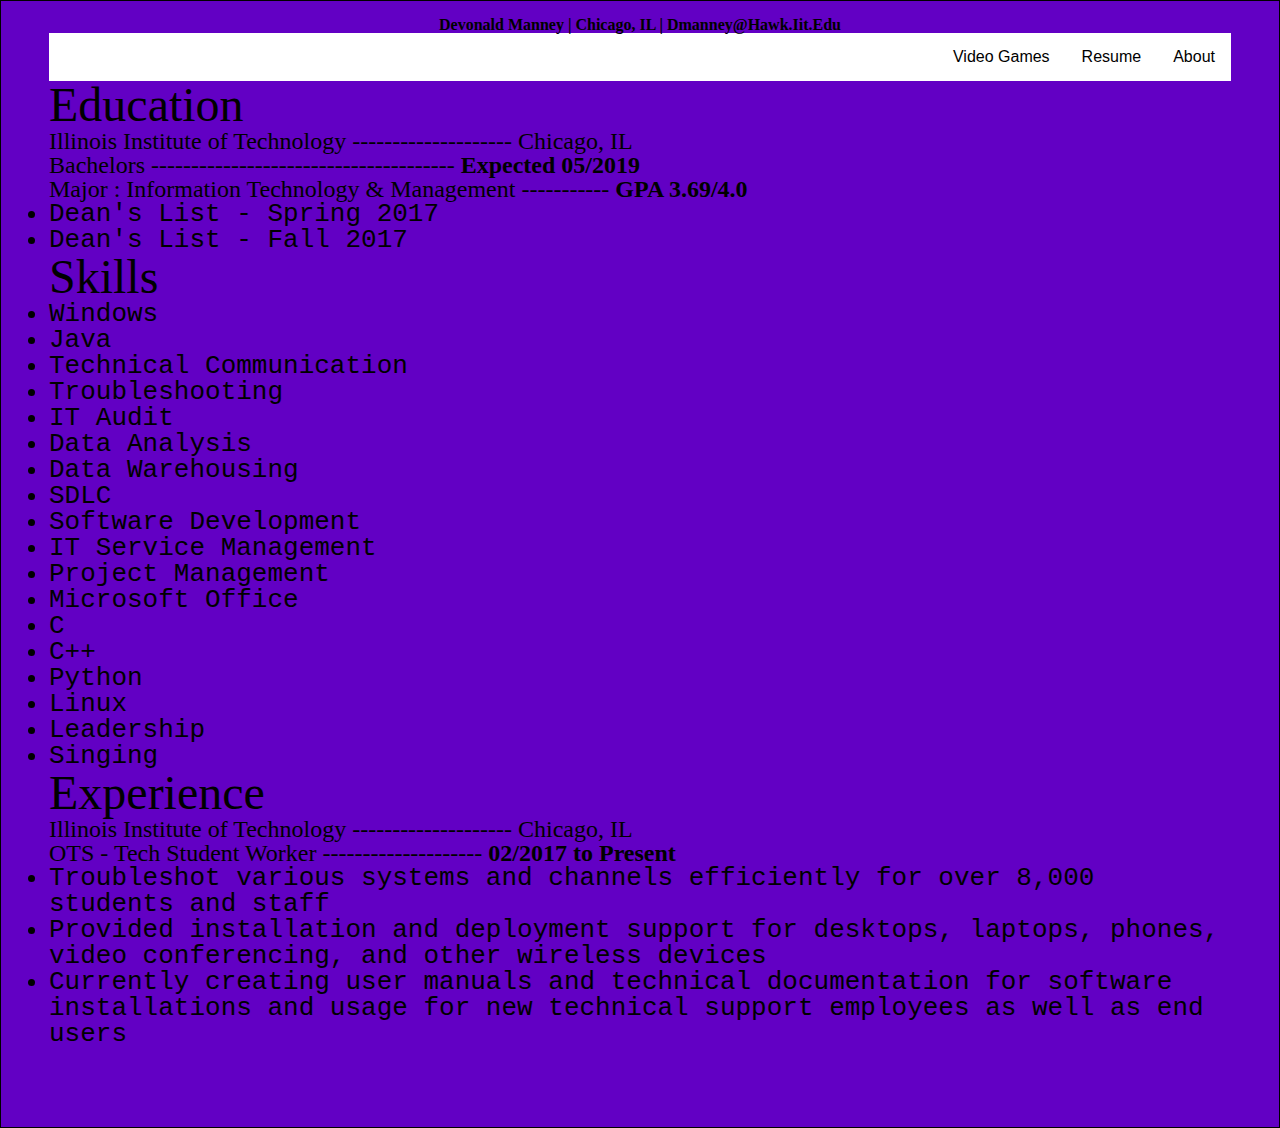
==== resume.html @ 150e6283 "test resume line spacing" ====
<!DOCTYPE html>
<html lang="en">

  <head>
    <meta charset="utf-8">
    <title>Resume</title>
	<link rel="stylesheet" type="text/css" href="normalize.css"/>
	<link rel="stylesheet" type="text/css" href="style.css"/>
  </head>

  <body>
    <header>
	  <h1> Devonald Manney | Chicago, IL | dmanney@hawk.iit.edu </h1>
	    <nav id = "header">
		  <ul>
		    <li>
			  <a href="index.html">About</a>
		    </li>
			<li>
			  <a href="resume.html">Resume</a>
			</li>
			<li>
			  <a href="videogames.html">Video Games</a>
			</li>
		  </ul>
		</nav>
	</header>
	
	<div class="Education">
	<section class="education">
	  <h2>Education</h2>
	    <p>Illinois Institute of Technology -------------------- Chicago, IL</p>
		  <p>
		    Bachelors --------------------------------------<strong> Expected 05/2019</strong>
		  </p>
		  <p>
            Major : Information Technology & Management ----------- <strong>GPA 3.69/4.0</strong>
		  </p>
		  <ul>
		    <li>Dean's List - Spring 2017</li>
			<li>Dean's List - Fall 2017</li>
		  </ul>
	</section>
	</div>
	
	<aside>
	  <section class ="skills">
	  <h2>Skills</h2>
	    <ul>
		  <li>Windows</li>
		  <li>Java</li>
		  <li>Technical Communication</li>
		  <li>Troubleshooting</li>
		  <li>IT Audit</li>
	      <li>Data Analysis</li>
		  <li>Data Warehousing</li>
		  <li>SDLC</li>
		  <li>Software Development</li>
		  <li>IT Service Management</li>
		  <li>Project Management</li>
		  <li>Microsoft Office</li>
		  <li>C</li>
		  <li>C++</li>
		  <li>Python</li>
		  <li>Linux</li>
		  <li>Leadership</li>
		  <li>Singing</li>
		</ul>
	  </section>
	  <section class = "experience">
	  <h2>Experience</h2>
	    <p>Illinois Institute of Technology -------------------- Chicago, IL
		</p>
		<p>
		  OTS - Tech Student Worker -------------------- <strong>02/2017 to Present</strong>
		</p>
		<ul>
		  <li>Troubleshot various systems and channels efficiently for over 8,000 students and staff</li>
		  <li>Provided installation and deployment support for desktops, laptops, phones, video conferencing, and other wireless devices</li>
		  <li>Currently creating user manuals and technical documentation for software installations and usage for new technical support employees as well as end users</li>
		</ul>
	  </section>
	</aside>
  </body>
	
</html>
---- style.css ----
body{
  background-color:#6200c4;
  font-family:Impact;
  border: 0.1em solid black;
  padding-top: 1em;
  padding-right: 3em;
  padding-bottom: 5em;
  padding-left: 3em;
}
header{
  text-align: center;
  text-transform: capitalize;
}

#content{
  margin:5vh auto;
  max-width: 80%;
  display: flex;
  flex-direction: column;
}

img{
	width:50%;
	margin:0;
}
.education ul{
  padding-bottom: 0;
  font-family: monospace;  
}

.education ul li{
  padding-bottom: 0;
  font-family: monospace;
  font-size: 200%;
}

.education p{
  font-size: 150%;	
}

.skills ul{
  padding-bottom: 0;
  font-family: monospace;
}

.skills ul li{
  padding-bottom: 0;
  font-family: monospace;
  font-size: 200%;
}

.experience ul{
  padding-bottom: 0;
  font-family: monospace;
}
.experience ul li{
  padding-bottom: 0;
  font-family: monospace;
  font-size: 200%;
}
.experience p{
  font-size: 150%;	
}
.item{
	margin:3em 0;
	width:100%;
	display: flex;
	flex-flow: row wrap;


}

.left{
	width:50%;
	padding:0;
	float:left;

}

.right{
	width: 40%;
	display:block;
	padding:0 2em;
	float:left;
}


/* Nicer fonts */
h1 {
	text-align: center;
}
h2 {
	font-family: cursive;
	font-size: 3em;
	font-style: normal;
	font-variant: normal;
	font-weight: 500;
}
h3 {
	font-family: cursive;
	font-size: 2em;
	font-style: normal;
	font-variant: normal;
	font-weight: 500;
}
p {
	font-family: cursive;
	font-size: 1em;
}

ul li{
	font-family: "Helvetica Neue", Helvetica, Arial, sans-serif;
	font-size: 1em;
	font-style: normal;
	font-variant: normal;
	font-weight: 400;
}

/* Top horizontal nav pane*/

#header ul {
    list-style-type: none;
    margin: 0;
    padding: 0;
    overflow: hidden;
    background-color: #ffffff;

    text-align: center;

}

#header li {
	float: right;
}

#header li a {
    display: block;
    color: black;
    text-align: center;
    padding: 1em;
    text-decoration: none;
}

/* Change the link color to #111 (black) on hover */
#header li a:hover {
    background-color: #c68eff;
}

.active{
	background-color: #2ecc71;
	color:white;
}
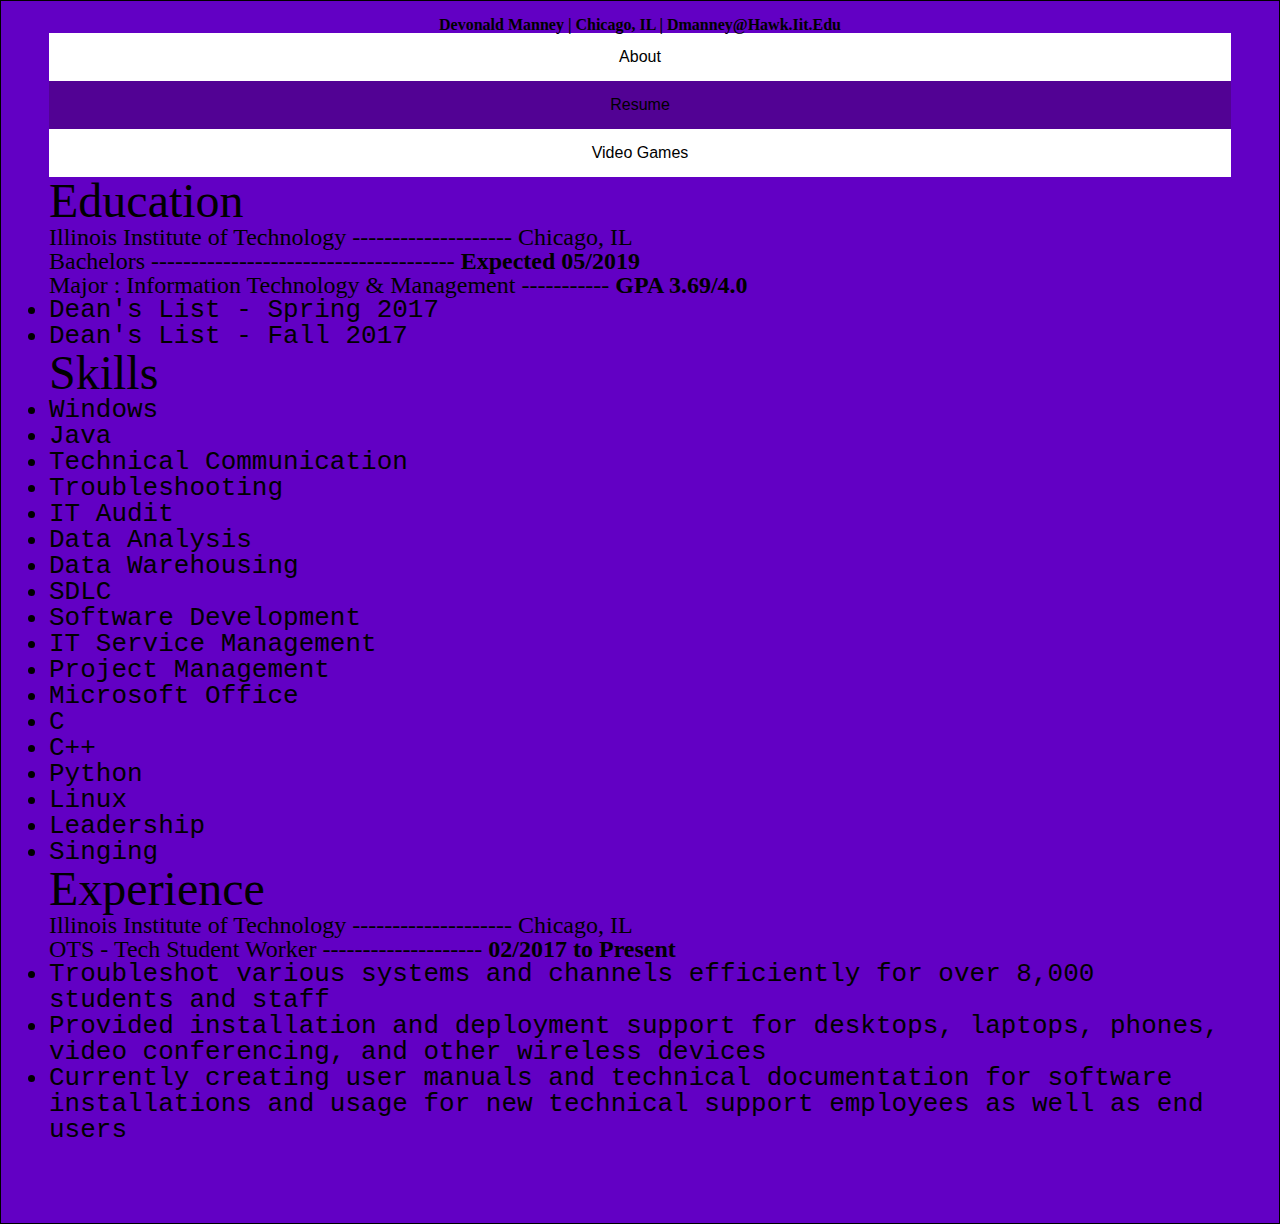
==== commit c9cb244d: "Change navigation highlighting" ====
--- a/resume.html
+++ b/resume.html
@@ -4,8 +4,8 @@
   <head>
     <meta charset="utf-8">
     <title>Resume</title>
-	<link rel="stylesheet" type="text/css" href="normalize.css"/>
-	<link rel="stylesheet" type="text/css" href="style.css"/>
+	<link rel="stylesheet" type="text/css" href="css/normalize.css"/>
+	<link rel="stylesheet" type="text/css" href="css/style.css"/>
   </head>
 
   <body>
@@ -16,7 +16,7 @@
 		    <li>
 			  <a href="index.html">About</a>
 		    </li>
-			<li>
+			<li class="picked">
 			  <a href="resume.html">Resume</a>
 			</li>
 			<li>
--- a/css/style.css
+++ b/css/style.css
@@ -0,0 +1,132 @@
+body{
+  background-color:#6200c4;
+  font-family:Impact;
+  border: 0.1em solid black;
+  padding-top: 1em;
+  padding-right: 3em;
+  padding-bottom: 5em;
+  padding-left: 3em;
+}
+header{
+  text-align: center;
+  text-transform: capitalize;
+}
+
+img{
+  width:50%;
+  margin:0;
+}
+.playing p{
+  font-size: 150%
+}
+.education ul{
+  padding-bottom: 0;
+  font-family: monospace;  
+}
+
+.education ul li{
+  padding-bottom: 0;
+  font-family: monospace;
+  font-size: 200%;
+}
+
+.education p{
+  font-size: 150%;	
+}
+
+.skills ul{
+  padding-bottom: 0;
+  font-family: monospace;
+}
+
+.skills ul li{
+  padding-bottom: 0;
+  font-family: monospace;
+  font-size: 200%;
+}
+
+.experience ul{
+  padding-bottom: 0;
+  font-family: monospace;
+}
+.experience ul li{
+  padding-bottom: 0;
+  font-family: monospace;
+  font-size: 200%;
+}
+.experience p{
+  font-size: 150%;	
+}
+.item{
+	margin:3em 0;
+	width:100%;
+	display: flex;
+	flex-flow: row wrap;
+
+
+}
+
+h1 {
+	text-align: center;
+}
+h2 {
+	font-family: cursive;
+	font-size: 3em;
+	font-style: normal;
+	font-variant: normal;
+	font-weight: 500;
+}
+h3 {
+	font-family: cursive;
+	font-size: 2em;
+	font-style: normal;
+	font-variant: normal;
+  font-weight: 500;
+}
+h4 {
+  text-align: center;
+}
+p {
+  font-family: cursive;
+  font-size: 1em;
+}
+
+ul li{
+  font-family: "Helvetica Neue", Helvetica, Arial, sans-serif;
+  font-size: 1em;
+  font-style: normal;
+  font-variant: normal;
+  font-weight: 400;
+}
+
+/* Nav Bar*/
+#header ul {
+  list-style-type: none;
+  margin: 0;
+  padding: 0;
+  overflow: hidden;
+  background-color: #ffffff;
+  text-align: center;
+
+}
+
+#header li {
+	padding: 0;
+}
+
+#header li a {
+    display: block;
+    color: black;
+    text-align: center;
+    padding: 1em;
+    text-decoration: none;
+}
+
+/* Changing link color to purple */
+#header li a:hover {
+    background-color: #c68eff;
+}
+.picked{
+  background-color: #520294;
+}
+
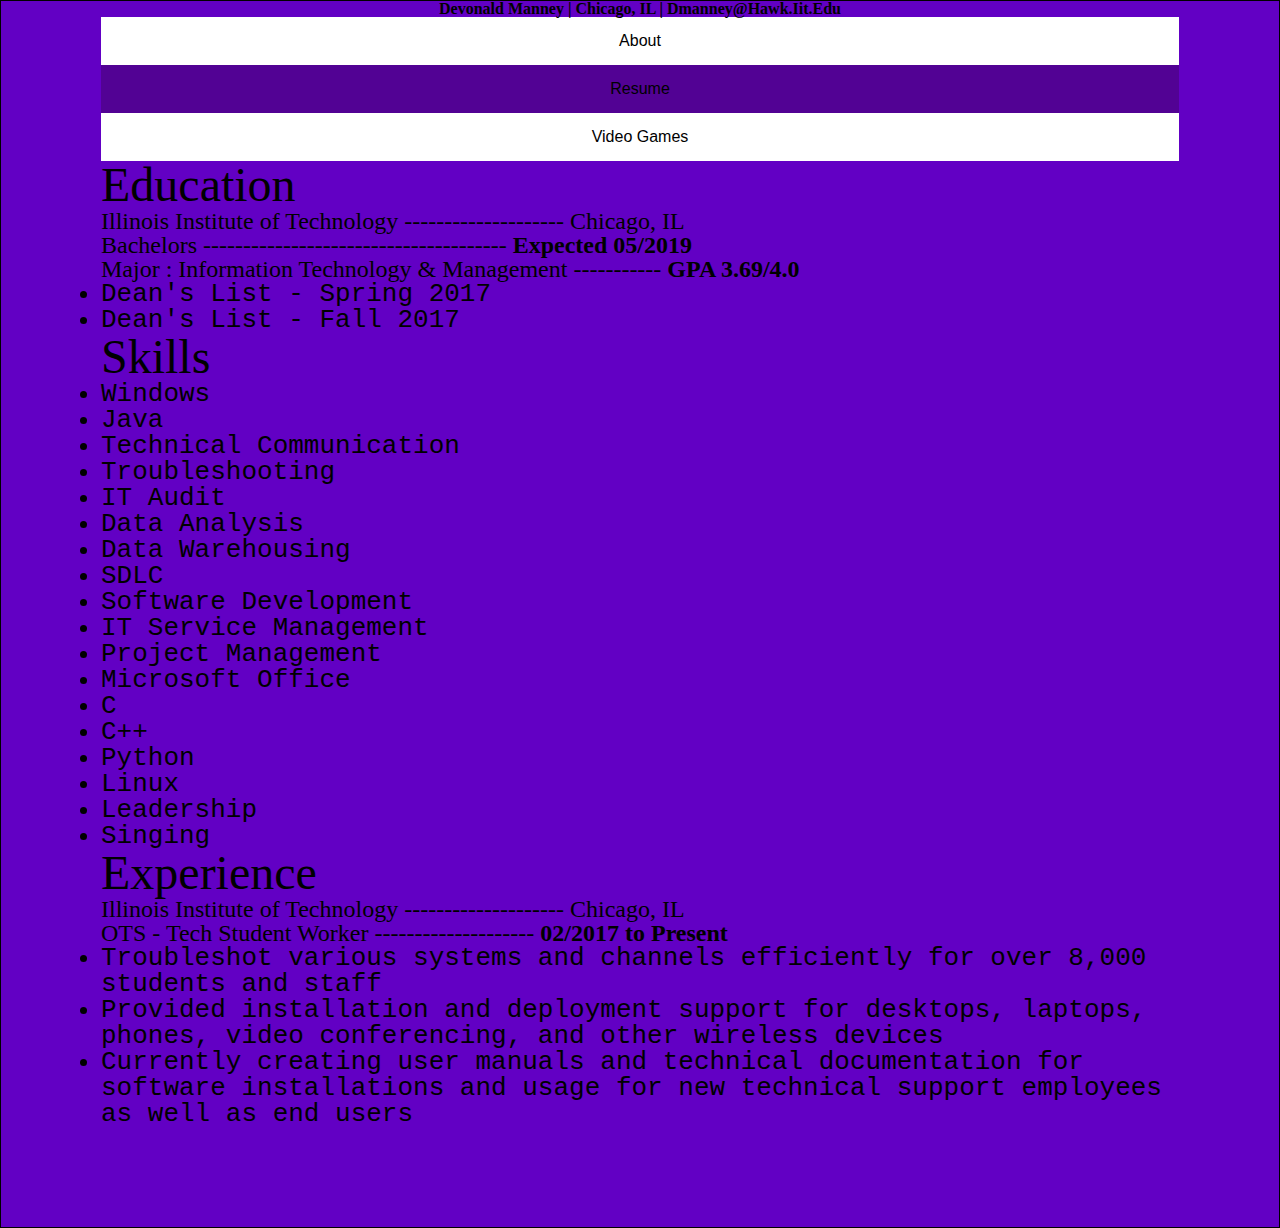
==== commit 4eeeac60: "replace br tags and edit css style" ====
--- a/resume.html
+++ b/resume.html
@@ -11,21 +11,21 @@
   <body>
     <header>
 	  <h1> Devonald Manney | Chicago, IL | dmanney@hawk.iit.edu </h1>
-	    <nav id = "header">
-		  <ul>
-		    <li>
-			  <a href="index.html">About</a>
-		    </li>
-			<li class="picked">
-			  <a href="resume.html">Resume</a>
-			</li>
-			<li>
-			  <a href="videogames.html">Video Games</a>
-			</li>
-		  </ul>
-		</nav>
 	</header>
-	
+	  <nav id = "header">
+        <ul>
+		  <li>
+			<a href="index.html">About</a>
+		  </li>
+		  <li class="picked">
+			<a href="resume.html">Resume</a>
+		  </li>
+		  <li>
+			<a href="videogames.html">Video Games</a>
+		  </li>
+		</ul>
+	  </nav>
+	<p></p>
 	<div class="Education">
 	<section class="education">
 	  <h2>Education</h2>
--- a/css/style.css
+++ b/css/style.css
@@ -2,10 +2,8 @@
   background-color:#6200c4;
   font-family:Impact;
   border: 0.1em solid black;
-  padding-top: 1em;
-  padding-right: 3em;
-  padding-bottom: 5em;
-  padding-left: 3em;
+  padding: 0 100px 100px 100px;
+  background-size: 1800px 900px;
 }
 header{
   text-align: center;
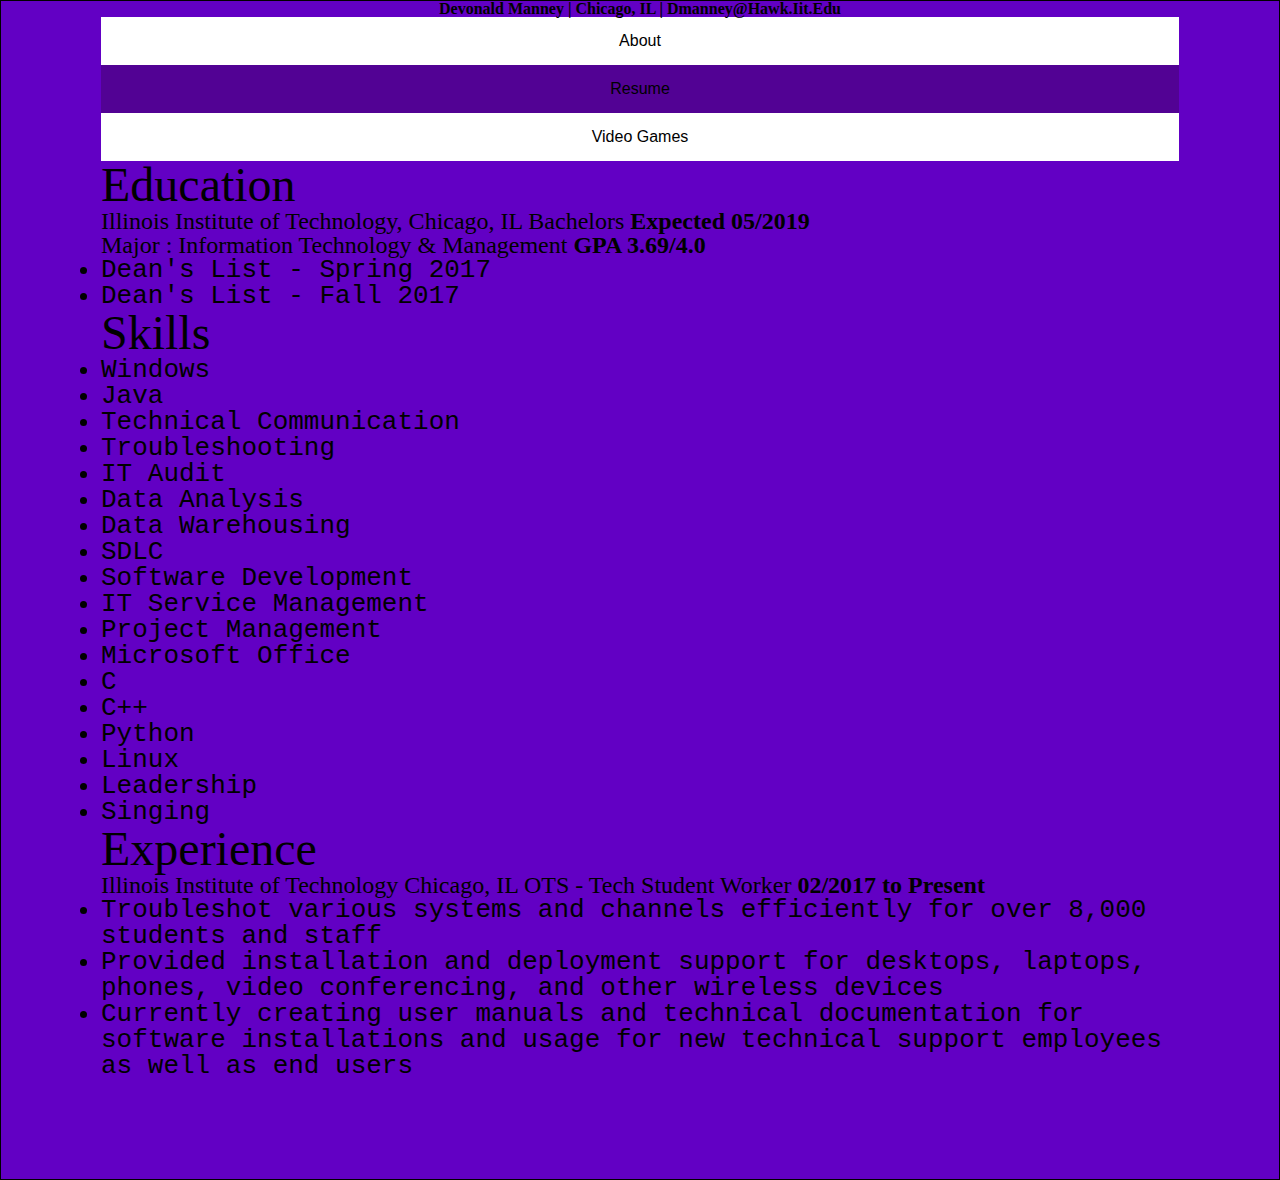
==== commit f7199e2c: "remove dashes from resume spacing" ====
--- a/resume.html
+++ b/resume.html
@@ -29,12 +29,9 @@
 	<div class="Education">
 	<section class="education">
 	  <h2>Education</h2>
-	    <p>Illinois Institute of Technology -------------------- Chicago, IL</p>
+	    <p>Illinois Institute of Technology, Chicago, IL Bachelors <strong> Expected 05/2019</strong>
 		  <p>
-		    Bachelors --------------------------------------<strong> Expected 05/2019</strong>
-		  </p>
-		  <p>
-            Major : Information Technology & Management ----------- <strong>GPA 3.69/4.0</strong>
+            Major : Information Technology & Management <strong>GPA 3.69/4.0</strong>
 		  </p>
 		  <ul>
 		    <li>Dean's List - Spring 2017</li>
@@ -69,11 +66,7 @@
 	  </section>
 	  <section class = "experience">
 	  <h2>Experience</h2>
-	    <p>Illinois Institute of Technology -------------------- Chicago, IL
-		</p>
-		<p>
-		  OTS - Tech Student Worker -------------------- <strong>02/2017 to Present</strong>
-		</p>
+	    <p>Illinois Institute of Technology Chicago, IL OTS - Tech Student Worker <strong>02/2017 to Present</strong></p>
 		<ul>
 		  <li>Troubleshot various systems and channels efficiently for over 8,000 students and staff</li>
 		  <li>Provided installation and deployment support for desktops, laptops, phones, video conferencing, and other wireless devices</li>
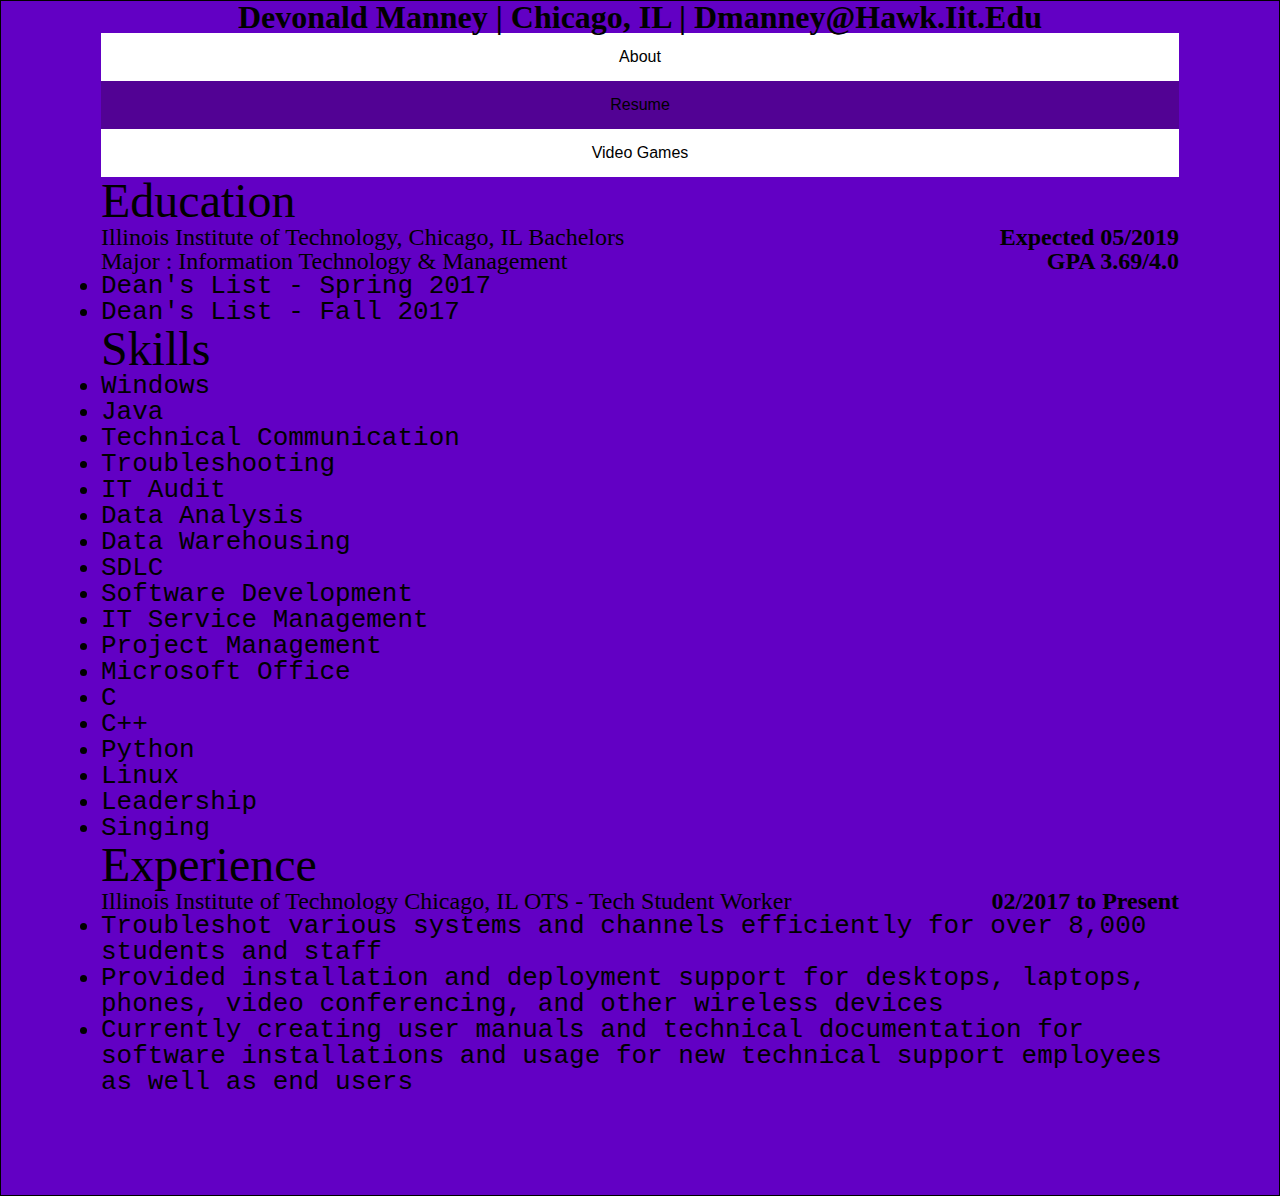
==== commit b04f90e6: "removing br tags" ====
--- a/resume.html
+++ b/resume.html
@@ -25,7 +25,7 @@
 		  </li>
 		</ul>
 	  </nav>
-	<p></p>
+	<p> </p>
 	<div class="Education">
 	<section class="education">
 	  <h2>Education</h2>
--- a/css/style.css
+++ b/css/style.css
@@ -86,7 +86,9 @@
 }
 p {
   font-family: cursive;
-  font-size: 1em;
+}
+strong {
+  float: right;
 }
 
 ul li{
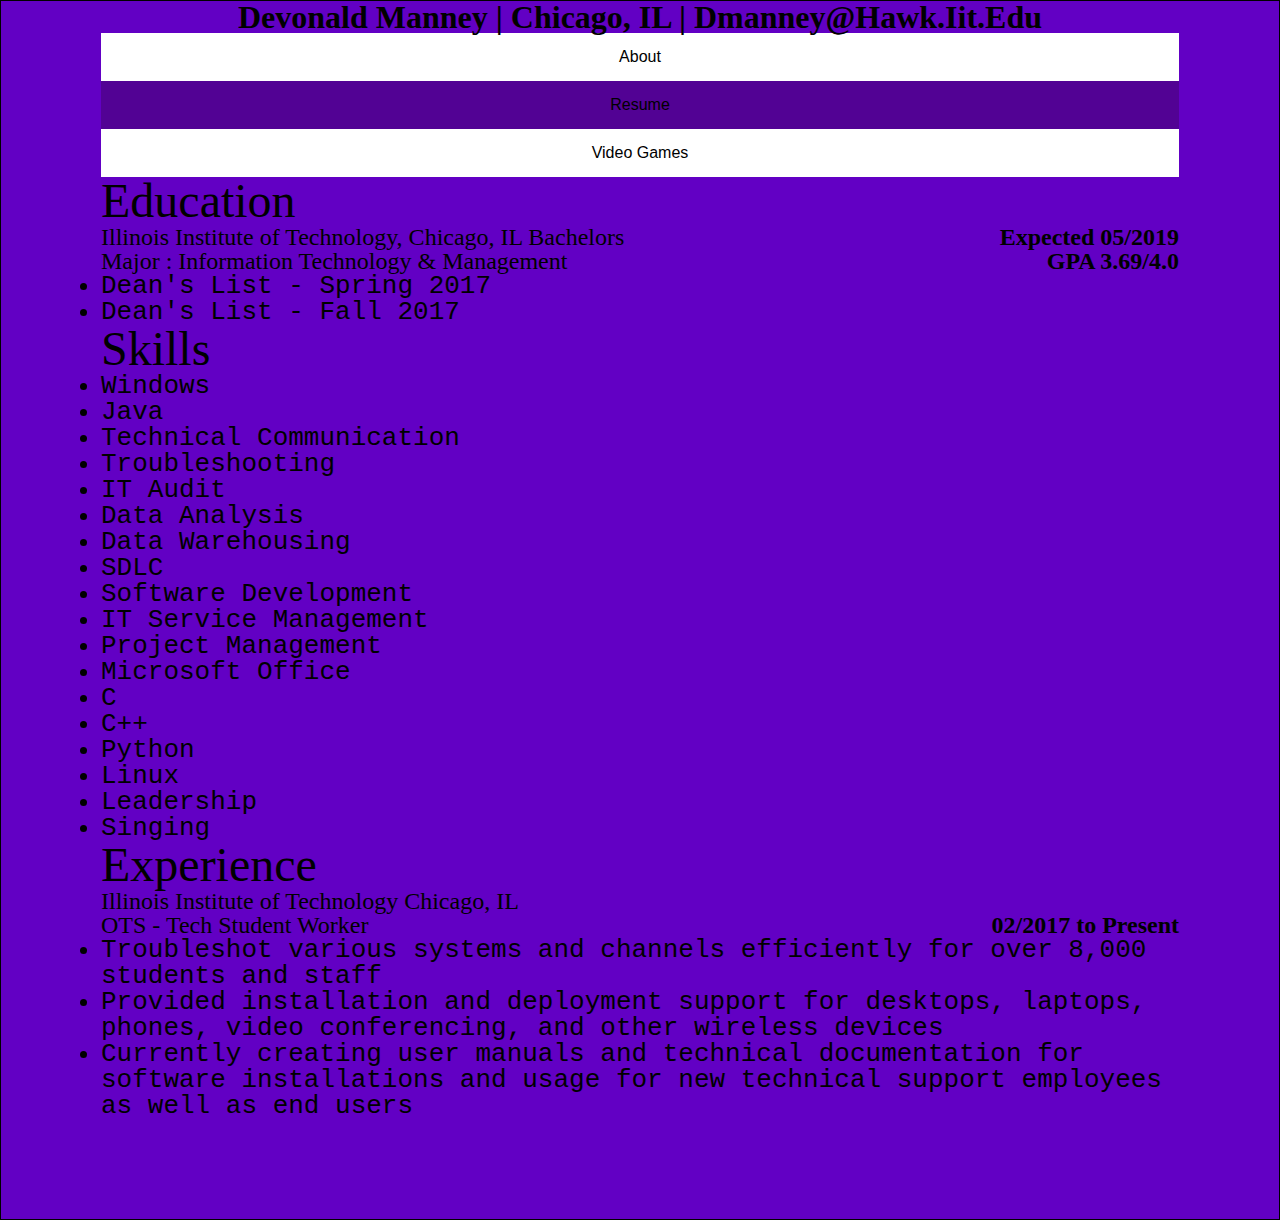
==== commit c8608101: "editing resume layout" ====
--- a/resume.html
+++ b/resume.html
@@ -66,7 +66,8 @@
 	  </section>
 	  <section class = "experience">
 	  <h2>Experience</h2>
-	    <p>Illinois Institute of Technology Chicago, IL OTS - Tech Student Worker <strong>02/2017 to Present</strong></p>
+	    <p>Illinois Institute of Technology Chicago, IL</p>
+        <p>OTS - Tech Student Worker <strong>02/2017 to Present</strong></p>
 		<ul>
 		  <li>Troubleshot various systems and channels efficiently for over 8,000 students and staff</li>
 		  <li>Provided installation and deployment support for desktops, laptops, phones, video conferencing, and other wireless devices</li>
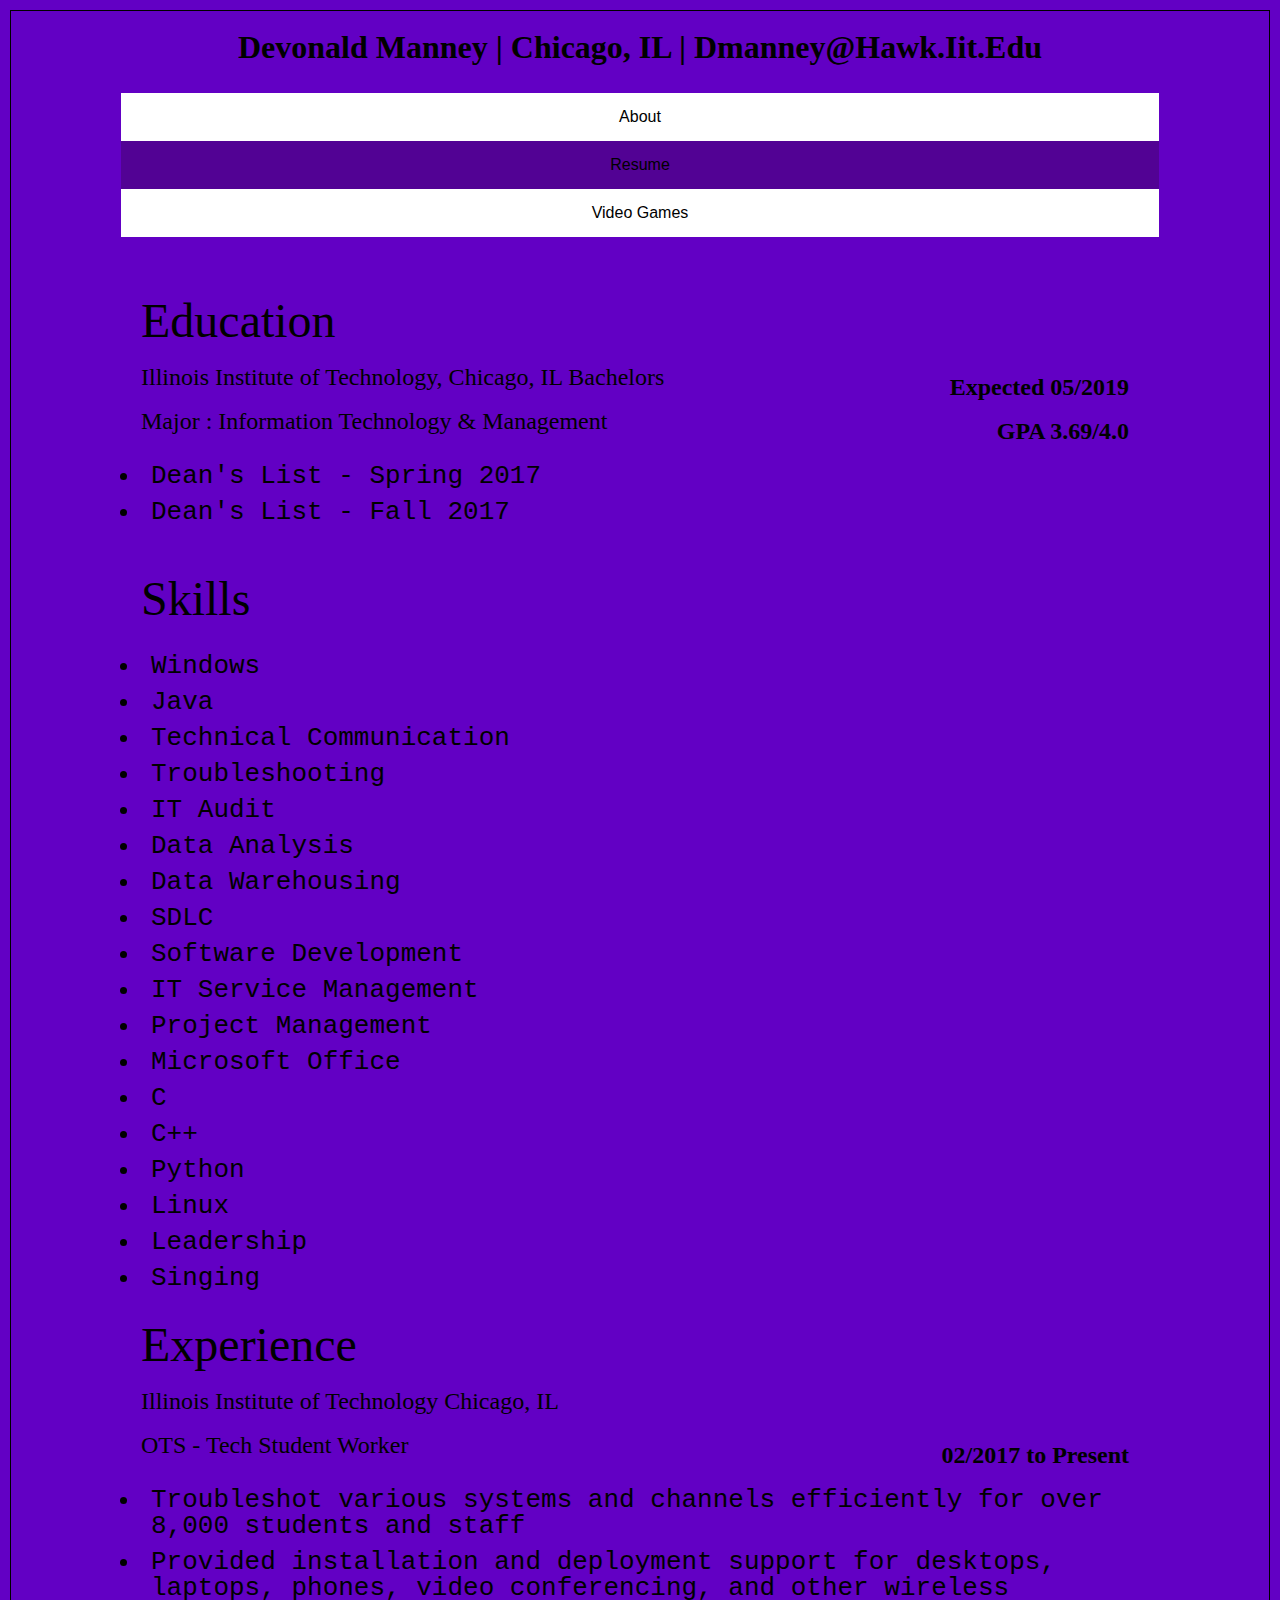
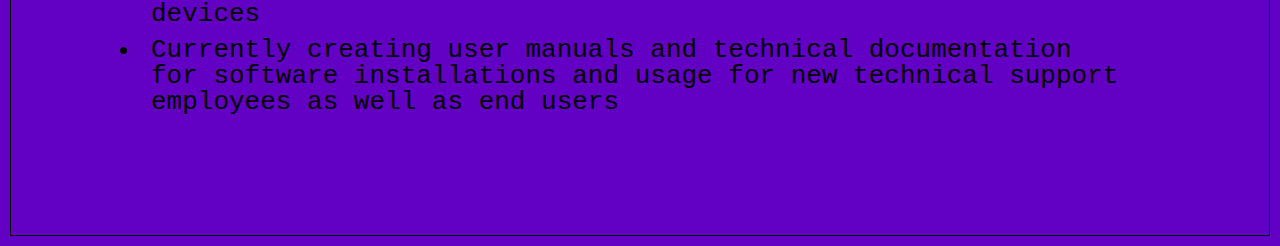
==== commit 2b5d793d: "cleaning up spacing" ====
--- a/resume.html
+++ b/resume.html
@@ -29,7 +29,7 @@
 	<div class="Education">
 	<section class="education">
 	  <h2>Education</h2>
-	    <p>Illinois Institute of Technology, Chicago, IL Bachelors <strong> Expected 05/2019</strong>
+	    <p>Illinois Institute of Technology, Chicago, IL Bachelors <strong> Expected 05/2019</strong></p>
 		  <p>
             Major : Information Technology & Management <strong>GPA 3.69/4.0</strong>
 		  </p>
--- a/css/style.css
+++ b/css/style.css
@@ -9,10 +9,11 @@
   text-align: center;
   text-transform: capitalize;
 }
-
+footer{
+  text-align: center;
+}
 img{
   width:50%;
-  margin:0;
 }
 .playing p{
   font-size: 150%
@@ -56,29 +57,28 @@
   font-size: 150%;	
 }
 .item{
-	margin:3em 0;
-	width:100%;
-	display: flex;
-	flex-flow: row wrap;
-
+  margin:3em 0;
+  width:100%;
+  display: flex;
+  flex-flow: row wrap;
 
 }
 
 h1 {
-	text-align: center;
+  text-align: center;
 }
 h2 {
-	font-family: cursive;
-	font-size: 3em;
-	font-style: normal;
-	font-variant: normal;
-	font-weight: 500;
+  font-family: cursive;
+  font-size: 3em;
+  font-style: normal;
+  font-variant: normal;
+  font-weight: 500;
 }
 h3 {
-	font-family: cursive;
-	font-size: 2em;
-	font-style: normal;
-	font-variant: normal;
+  font-family: cursive;
+  font-size: 2em;
+  font-style: normal;
+  font-variant: normal;
   font-weight: 500;
 }
 h4 {
@@ -111,20 +111,20 @@
 }
 
 #header li {
-	padding: 0;
+  padding: 0;
 }
 
 #header li a {
-    display: block;
-    color: black;
-    text-align: center;
-    padding: 1em;
-    text-decoration: none;
+  display: block;
+  color: black;
+  text-align: center;
+  padding: 1em;
+  text-decoration: none;
 }
 
 /* Changing link color to purple */
 #header li a:hover {
-    background-color: #c68eff;
+  background-color: #c68eff;
 }
 .picked{
   background-color: #520294;
